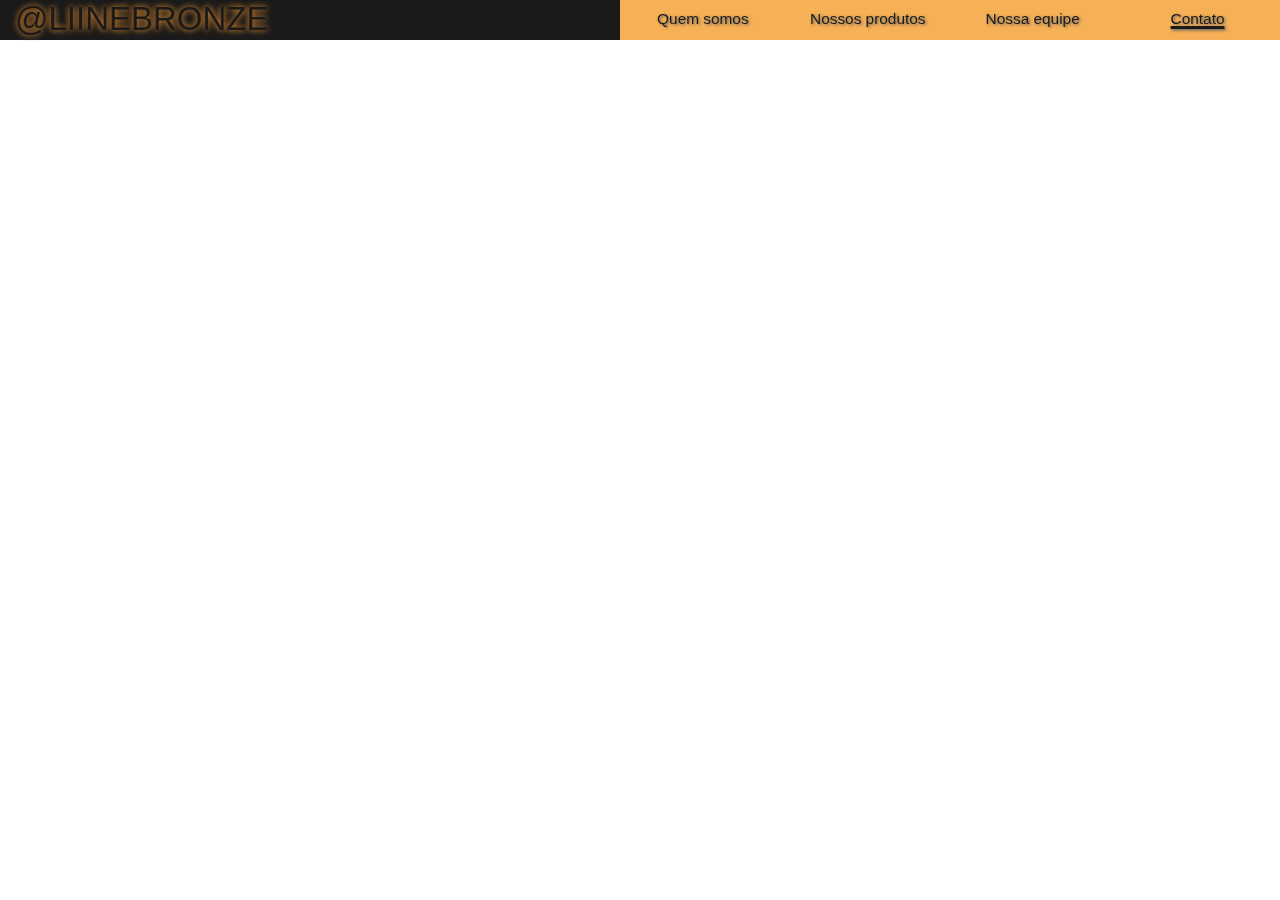
==== contato.html @ fc5c742d "Correções Felipe" ====
<!DOCTYPE html>
<html lang="pt-br">

<head>
    <meta charset="UTF-8">
    <meta http-equiv="X-UA-Compatible" content="IE=edge">
    <meta name="viewport" content="width=device-width, initial-scale=1.0">
    <title>Contato</title>
    <link rel="stylesheet" href="./css/quemsomos.css">
</head>

<body>
    <header>
        <div class="container">
            <div class="start"><a href="index.html">@LIINEBRONZE</a></div>
            <div class="child"><a href="quemsomos.html">Quem somos</a></div>
            <div class="child"><a href="nossosprodutos.html">Nossos produtos</a></div>
            <div class="child"><a href="nossaequipe.html">Nossa equipe</a></div>
            <div class="child"><a href="contato.html">
                    <div class="color">Contato
                </a></div>
        </div>
        </div>
    </header>


</body>

</html>
---- css/quemsomos.css ----
body {
    background-image: url(../imagens/background.jpg);
    opacity: 0.9;
    background-repeat: no-repeat;
    background-size: cover;
}

header {
    width: 100%;
    position: fixed;
    z-index: 1;
}

* {
    box-sizing: border-box;
    margin: 0;
    padding: 0;
}

/*estilização dos dois flexbox*/
.container {
    display: flex;
    flex-direction: row;
    font-family: Impact, Haettenschweiler, "Arial Narrow Bold", sans-serif;
    align-items: center;
    font-size: 30px;
}

/*segundo flexbox, lado direito*/
.child {
    color: rgb(0, 0, 0);
    width: 30%;
    height: 40px;
    background-color: rgb(245, 167, 66);
    text-align: center;
    border: 0;
    justify-content: flex-end;
    font-size: 14px;
    text-shadow: rgb(81, 80, 80) 0.1em 0.1em 0.2em;
    padding: 10px;
}

/*segundo flexbox, lado esquerdo*/
.start {
    background-color: rgb(0, 0, 0);
    width: 120%;
    height: 40px;
    text-shadow: 0 0 0.2em rgb(255, 133, 2), 0 0 0.2em rgb(45, 43, 43);
    padding-left: 15px;
}

/*imagem da pagquemsomos*/
img {
    height: 400px;
    border-radius: 25%;
}

/*título pagquemsomos*/
.text {
    padding: 50px;
    text-decoration: underline rgb(235, 124, 21);
    font-size: 50px;
    font-family: "Lucida Sans", "Lucida Sans Regular", "Lucida Grande", "Lucida Sans Unicode", Geneva, Verdana, sans-serif;
}

/*texto pagquemsomos*/
.text1 {
    width: 65%;
    height: 400px;
    font-size: 30px;
    padding: 40px 0px 0px 40px;
    font-family: "Lucida Sans", "Lucida Sans Regular", "Lucida Grande", "Lucida Sans Unicode", Geneva, Verdana, sans-serif;
    text-shadow: 0.1rem 0.1em 0.5rem rgb(19, 19, 19);
}

/*frase final pagquemsomos*/
.text2 {
    padding-top: 40px;
    padding: 40px;
    color: rgba(255, 129, 11, 0.664);
    font-size: 20px;
    text-decoration: underline 10px rgb(0, 0, 0);
    font-family: Impact, Haettenschweiler, "Arial Narrow Bold", sans-serif;
    text-shadow: 0.1rem 0.1rem #333;
}

/*tirar formatação de link*/
a {
    color: black;
    text-decoration: none;
    text-shadow: 0.1em 0.em 0.1em rgb(0, 0, 0);
    font-size: 110%;
}

a:hover {
    color: rgb(222, 210, 210);
}

a:active {
    color: rgb(243, 110, 1);
}

.color {
    color: black;
    text-decoration: underline 3px black;
}
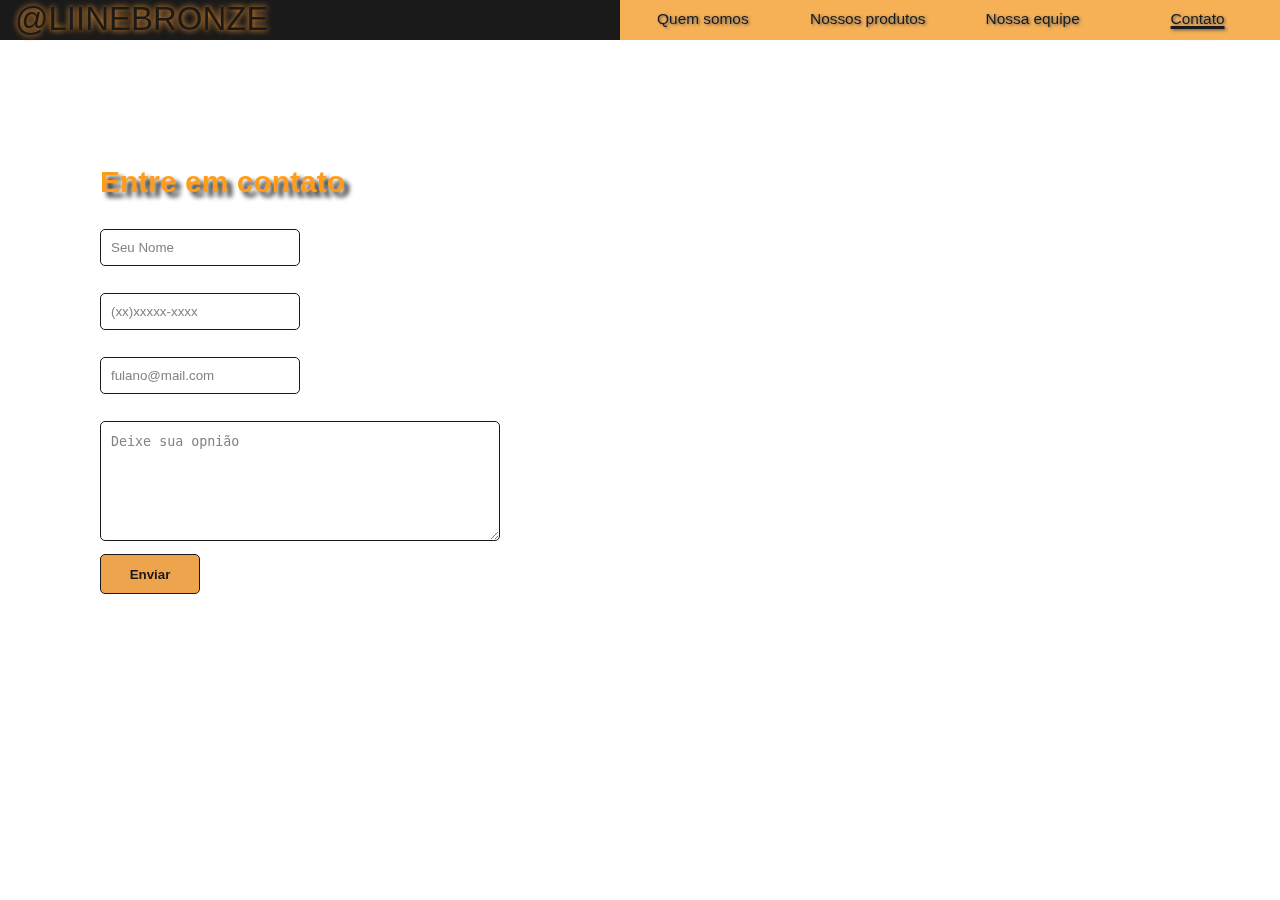
==== commit 377e077c: "Contatos e JS" ====
--- a/contato.html
+++ b/contato.html
@@ -6,10 +6,10 @@
     <meta http-equiv="X-UA-Compatible" content="IE=edge">
     <meta name="viewport" content="width=device-width, initial-scale=1.0">
     <title>Contato</title>
-    <link rel="stylesheet" href="./css/quemsomos.css">
+    <link rel="stylesheet" href="./css/contato.css">
 </head>
 
-<body>
+
     <header>
         <div class="container">
             <div class="start"><a href="index.html">@LIINEBRONZE</a></div>
@@ -24,6 +24,42 @@
     </header>
 
 
+
+
+<body>
+  <script src="./js/script.js"> </script>
+
+<form name="meu_form">
+    <br>
+    <br>
+    <br>
+    <br>
+    <br>
+
+    <h1>Entre em contato</h1>
+  
+    <input type="text" id="nomeid" placeholder="Seu Nome" required="required" name="nome" />
+    <label for="nome">Nome</label>
+    <br>
+    <br>
+
+  
+    <input type="tel" id="foneid" placeholder="(xx)xxxxx-xxxx" name="fone" />
+    <label for="fone">Telefone</label>
+    <br>
+    <br>
+
+  
+    <input type="email" id="emailid" placeholder="fulano@mail.com" name="email" />
+    <label for="email">Email</label>
+    <br>
+    <br>
+
+  
+    <textarea placeholder="Deixe sua opnião"></textarea>
+    <br>
+
+  
+    <input type="submit" class="enviar" onclick="Enviar();" value="Enviar" />
 </body>
-
 </html>--- a/css/contato.css
+++ b/css/contato.css
@@ -0,0 +1,167 @@
+body {
+    background-image: url(../imagens/background.jpg);
+    opacity: 0.9;
+    background-repeat: no-repeat;
+    background-size: cover;
+    padding: 0px;
+    margin: 0px;
+}
+
+header {
+    width: 100%;
+    position: fixed;
+    z-index: 1;
+}
+
+* {
+    box-sizing: border-box;
+    margin: 0;
+    padding: 0;
+}
+
+/*estilização dos dois flexbox*/
+.container {
+    display: flex;
+    flex-direction: row;
+    font-family: Impact, Haettenschweiler, "Arial Narrow Bold", sans-serif;
+    align-items: center;
+    font-size: 30px;
+}
+
+/*segundo flexbox, lado direito*/
+.child {
+    color: rgb(0, 0, 0);
+    width: 30%;
+    height: 40px;
+    background-color: rgb(245, 167, 66);
+    text-align: center;
+    border: 0;
+    justify-content: flex-end;
+    font-size: 14px;
+    text-shadow: rgb(81, 80, 80) 0.1em 0.1em 0.2em;
+    padding: 10px;
+}
+
+/*segundo flexbox, lado esquerdo*/
+.start {
+    background-color: rgb(0, 0, 0);
+    width: 120%;
+    height: 40px;
+    text-shadow: 0 0 0.2em rgb(255, 133, 2), 0 0 0.2em rgb(45, 43, 43);
+    padding-left: 15px;
+}
+
+/*imagem da pagquemsomos*/
+img {
+    height: 400px;
+    border-radius: 25%;
+}
+
+/*título pagquemsomos*/
+.text {
+    padding: 50px;
+    text-decoration: underline rgb(235, 124, 21);
+    font-size: 50px;
+    font-family: "Lucida Sans", "Lucida Sans Regular", "Lucida Grande", "Lucida Sans Unicode", Geneva, Verdana, sans-serif;
+}
+
+/*texto pagquemsomos*/
+.text1 {
+    width: 65%;
+    height: 400px;
+    font-size: 30px;
+    padding: 40px 0px 0px 40px;
+    font-family: "Lucida Sans", "Lucida Sans Regular", "Lucida Grande", "Lucida Sans Unicode", Geneva, Verdana, sans-serif;
+    text-shadow: 0.1rem 0.1em 0.5rem rgb(19, 19, 19);
+}
+
+/*frase final pagquemsomos*/
+.text2 {
+    padding-top: 40px;
+    padding: 40px;
+    color: rgba(255, 129, 11, 0.664);
+    font-size: 20px;
+    text-decoration: underline 10px rgb(0, 0, 0);
+    font-family: Impact, Haettenschweiler, "Arial Narrow Bold", sans-serif;
+    text-shadow: 0.1rem 0.1rem #333;
+}
+
+/*tirar formatação de link*/
+a {
+    color: black;
+    text-decoration: none;
+    text-shadow: 0.1em 0.em 0.1em rgb(0, 0, 0);
+    font-size: 110%;
+}
+
+a:hover {
+    color: rgb(222, 210, 210);
+}
+
+a:active {
+    color: rgb(243, 110, 1);
+}
+
+.color {
+    color: black;
+    text-decoration: underline 3px black;
+}
+
+form {
+    margin: px;
+    padding: 80px;
+    font-family: Verdana,Tahoma,sans-serif;
+    font-size: 15px;
+    max-width: 500px;
+}
+
+h1 {
+    margin-bottom: 20px;
+    margin-left: 20px;
+    color: #ff9101;
+    text-shadow: 5px 5px 5px black;
+}
+
+input, textarea {
+    width: 200px;
+    padding: 10px;
+    color: black;
+    margin-left: 20px;
+    margin-top: 10px;
+    -webkit-border-radius: 5px;
+    -moz-border-radius: 5px;
+    border: 1px solid;
+}
+
+input:hover, textarea:hover, input:focus, textarea:focus {
+    border-color: #000066;
+    box-shadow: 5px 0px 9px #FFFF00;
+    background-color: #f89f56;
+    color: black;
+    font-weight: bold;
+}
+
+.enviar {
+    background-color: #ec9939;
+    height: 40px;
+    width: 100px;
+    font-weight: bold;
+    border-radius: 5px;
+    -webkit-border-radius: 5px;
+    -moz-border-radius: 5px;
+    border: 1px solid;
+    color: black;
+}
+
+textarea {
+    width: 400px;
+    height: 120px;
+    line-height: 20px;
+    max-width: 400px;
+}
+
+form label {
+    margin-left: 20px;
+    color: #FFFFFF;
+    font-weight: bold;
+}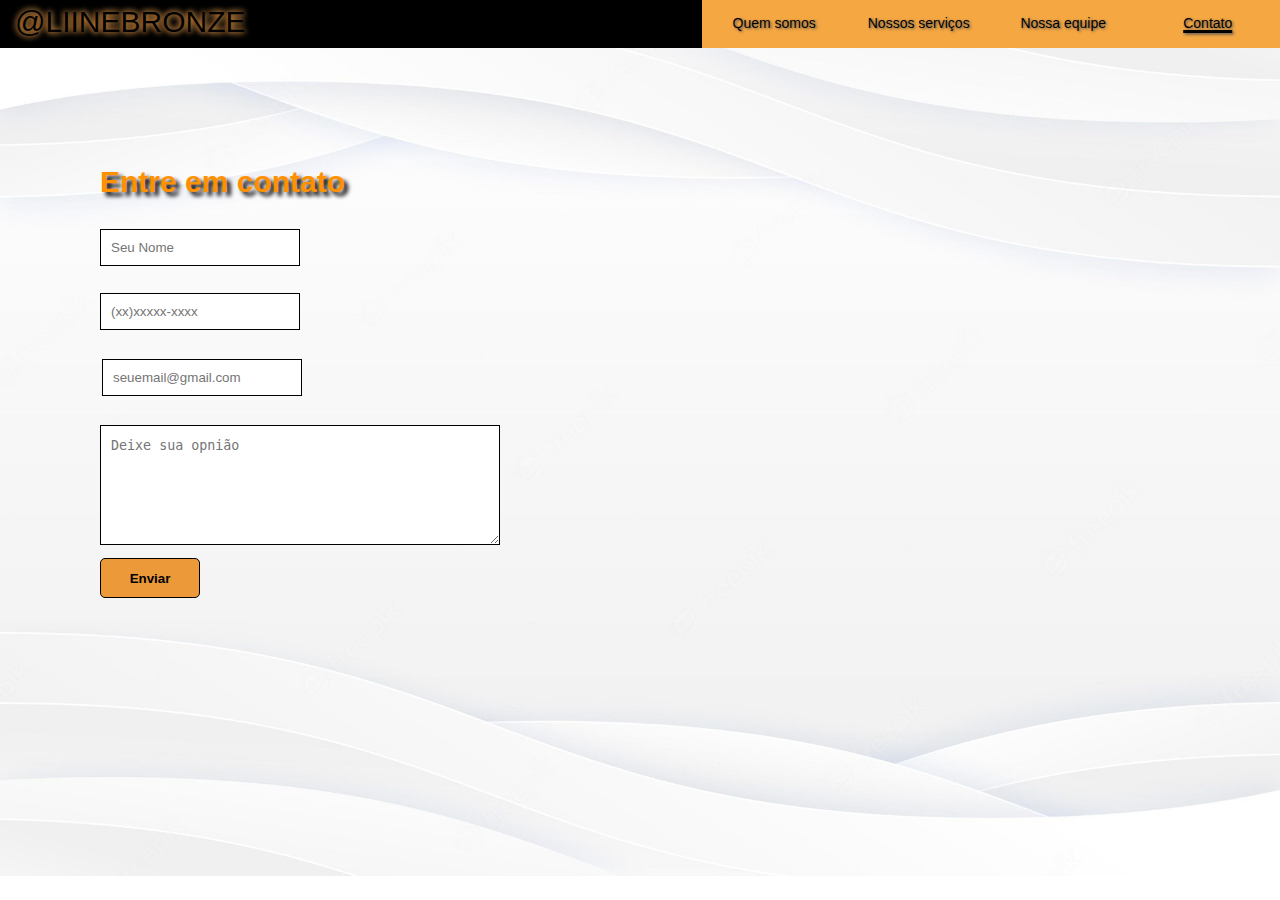
==== commit d440be1b: "Final" ====
--- a/contato.html
+++ b/contato.html
@@ -9,57 +9,58 @@
     <link rel="stylesheet" href="./css/contato.css">
 </head>
 
+<header>
+    <div class="container">
+        <div class="start"><a href="index.html">@LIINEBRONZE</a></div>
+        <div class="child"><a href="quemsomos.html">Quem somos</a></div>
+        <div class="child"><a href="nossosserviços.html">Nossos serviços</a></div>
+        <div class="child"><a href="nossaequipe.html">Nossa equipe</a></div>
+        <div class="child"><a href="contato.html">
+                <div class="color">Contato
+            </a></div>
+    </div>
+    </div>
+</header>
 
-    <header>
-        <div class="container">
-            <div class="start"><a href="index.html">@LIINEBRONZE</a></div>
-            <div class="child"><a href="quemsomos.html">Quem somos</a></div>
-            <div class="child"><a href="nossosprodutos.html">Nossos produtos</a></div>
-            <div class="child"><a href="nossaequipe.html">Nossa equipe</a></div>
-            <div class="child"><a href="contato.html">
-                    <div class="color">Contato
-                </a></div>
-        </div>
-        </div>
-    </header>
+<body>
+    <script src="./js/script.js"> </script>
+
+    <form name="f1">
+        <br>
+        <br>
+        <br>
+        <br>
+        <br>
+
+        <h1>Entre em contato</h1>
+
+        <input type="text" id="nomeid" placeholder="Seu Nome" required="required" name="nome" />
+        <label for="nome"></label>
+        <br>
+        <br>
 
 
+        <input type="tel" id="foneid" placeholder="(xx)xxxxx-xxxx" name="fone" />
+        <label for="fone"></label>
+        <br>
+        <br>
 
+        <table>
+            <tr>
+                <td>
 
-<body>
-  <script src="./js/script.js"> </script>
+                    <input type="text" name="email" id="emailid" placeholder="seuemail@gmail.com"
+                        maxlength="60" size='65'>
+                </td>
+                <td>
+                    <div id="msgemail"></div>
+                </td>
+            </tr>
+        </table>
+        <br>
+        <textarea placeholder="Deixe sua opnião"></textarea>
+        <br>
+        <input type="button" class="enviar" onclick="Enviar(f1.email);" value="Enviar" />
+</body>
 
-<form name="meu_form">
-    <br>
-    <br>
-    <br>
-    <br>
-    <br>
-
-    <h1>Entre em contato</h1>
-  
-    <input type="text" id="nomeid" placeholder="Seu Nome" required="required" name="nome" />
-    <label for="nome">Nome</label>
-    <br>
-    <br>
-
-  
-    <input type="tel" id="foneid" placeholder="(xx)xxxxx-xxxx" name="fone" />
-    <label for="fone">Telefone</label>
-    <br>
-    <br>
-
-  
-    <input type="email" id="emailid" placeholder="fulano@mail.com" name="email" />
-    <label for="email">Email</label>
-    <br>
-    <br>
-
-  
-    <textarea placeholder="Deixe sua opnião"></textarea>
-    <br>
-
-  
-    <input type="submit" class="enviar" onclick="Enviar();" value="Enviar" />
-</body>
 </html>--- a/css/contato.css
+++ b/css/contato.css
@@ -1,10 +1,10 @@
 body {
+    height: 100vh;
     background-image: url(../imagens/background.jpg);
-    opacity: 0.9;
     background-repeat: no-repeat;
-    background-size: cover;
-    padding: 0px;
-    margin: 0px;
+    background-attachment: fixed;
+    background-position: center;
+    background-size: 100%;
 }
 
 header {
@@ -19,7 +19,31 @@
     padding: 0;
 }
 
-/*estilização dos dois flexbox*/
+/*segundo flexbox, lado direito*/
+.child {
+    color: rgb(0, 0, 0);
+    width: 25%;
+    height: 48px;
+    background-color: rgb(245, 167, 66);
+    border: 0px;
+    justify-content: flex-end;
+    text-align: center;
+    font-size: 14px;
+    text-shadow: rgb(81, 80, 80) 0.1em 0.1em 0.2em;
+    padding-top: 14.5px;
+}
+
+/*segundo flexbox, lado esquerdo*/
+.start {
+    background-color: rgb(0, 0, 0);
+    width: 120%;
+    height: 48px;
+    text-shadow: 0 0 0.2em rgb(254, 133, 3), 0 0 0.2em rgb(158, 158, 158);
+    padding-left: 15px;
+    padding-top: 5px;
+}
+
+/*estilização dos três flexbox*/
 .container {
     display: flex;
     flex-direction: row;
@@ -28,70 +52,11 @@
     font-size: 30px;
 }
 
-/*segundo flexbox, lado direito*/
-.child {
-    color: rgb(0, 0, 0);
-    width: 30%;
-    height: 40px;
-    background-color: rgb(245, 167, 66);
-    text-align: center;
-    border: 0;
-    justify-content: flex-end;
-    font-size: 14px;
-    text-shadow: rgb(81, 80, 80) 0.1em 0.1em 0.2em;
-    padding: 10px;
-}
-
-/*segundo flexbox, lado esquerdo*/
-.start {
-    background-color: rgb(0, 0, 0);
-    width: 120%;
-    height: 40px;
-    text-shadow: 0 0 0.2em rgb(255, 133, 2), 0 0 0.2em rgb(45, 43, 43);
-    padding-left: 15px;
-}
-
-/*imagem da pagquemsomos*/
-img {
-    height: 400px;
-    border-radius: 25%;
-}
-
-/*título pagquemsomos*/
-.text {
-    padding: 50px;
-    text-decoration: underline rgb(235, 124, 21);
-    font-size: 50px;
-    font-family: "Lucida Sans", "Lucida Sans Regular", "Lucida Grande", "Lucida Sans Unicode", Geneva, Verdana, sans-serif;
-}
-
-/*texto pagquemsomos*/
-.text1 {
-    width: 65%;
-    height: 400px;
-    font-size: 30px;
-    padding: 40px 0px 0px 40px;
-    font-family: "Lucida Sans", "Lucida Sans Regular", "Lucida Grande", "Lucida Sans Unicode", Geneva, Verdana, sans-serif;
-    text-shadow: 0.1rem 0.1em 0.5rem rgb(19, 19, 19);
-}
-
-/*frase final pagquemsomos*/
-.text2 {
-    padding-top: 40px;
-    padding: 40px;
-    color: rgba(255, 129, 11, 0.664);
-    font-size: 20px;
-    text-decoration: underline 10px rgb(0, 0, 0);
-    font-family: Impact, Haettenschweiler, "Arial Narrow Bold", sans-serif;
-    text-shadow: 0.1rem 0.1rem #333;
-}
-
 /*tirar formatação de link*/
-a {
+header a {
     color: black;
     text-decoration: none;
-    text-shadow: 0.1em 0.em 0.1em rgb(0, 0, 0);
-    font-size: 110%;
+    font-size: 100%;
 }
 
 a:hover {
@@ -107,10 +72,11 @@
     text-decoration: underline 3px black;
 }
 
+/* formulario, cores, fontes */
 form {
     margin: px;
     padding: 80px;
-    font-family: Verdana,Tahoma,sans-serif;
+    font-family: Verdana, Tahoma, sans-serif;
     font-size: 15px;
     max-width: 500px;
 }
@@ -119,24 +85,26 @@
     margin-bottom: 20px;
     margin-left: 20px;
     color: #ff9101;
-    text-shadow: 5px 5px 5px black;
+    text-shadow: 4px 4px 4px black;
 }
 
-input, textarea {
+input,
+textarea {
     width: 200px;
     padding: 10px;
     color: black;
     margin-left: 20px;
     margin-top: 10px;
-    -webkit-border-radius: 5px;
-    -moz-border-radius: 5px;
     border: 1px solid;
 }
 
-input:hover, textarea:hover, input:focus, textarea:focus {
+input:hover,
+textarea:hover,
+input:focus,
+textarea:focus {
     border-color: #000066;
     box-shadow: 5px 0px 9px #FFFF00;
-    background-color: #f89f56;
+    background-color: #f7c59d;
     color: black;
     font-weight: bold;
 }
@@ -162,6 +130,6 @@
 
 form label {
     margin-left: 20px;
-    color: #FFFFFF;
+    color: #000000;
     font-weight: bold;
 }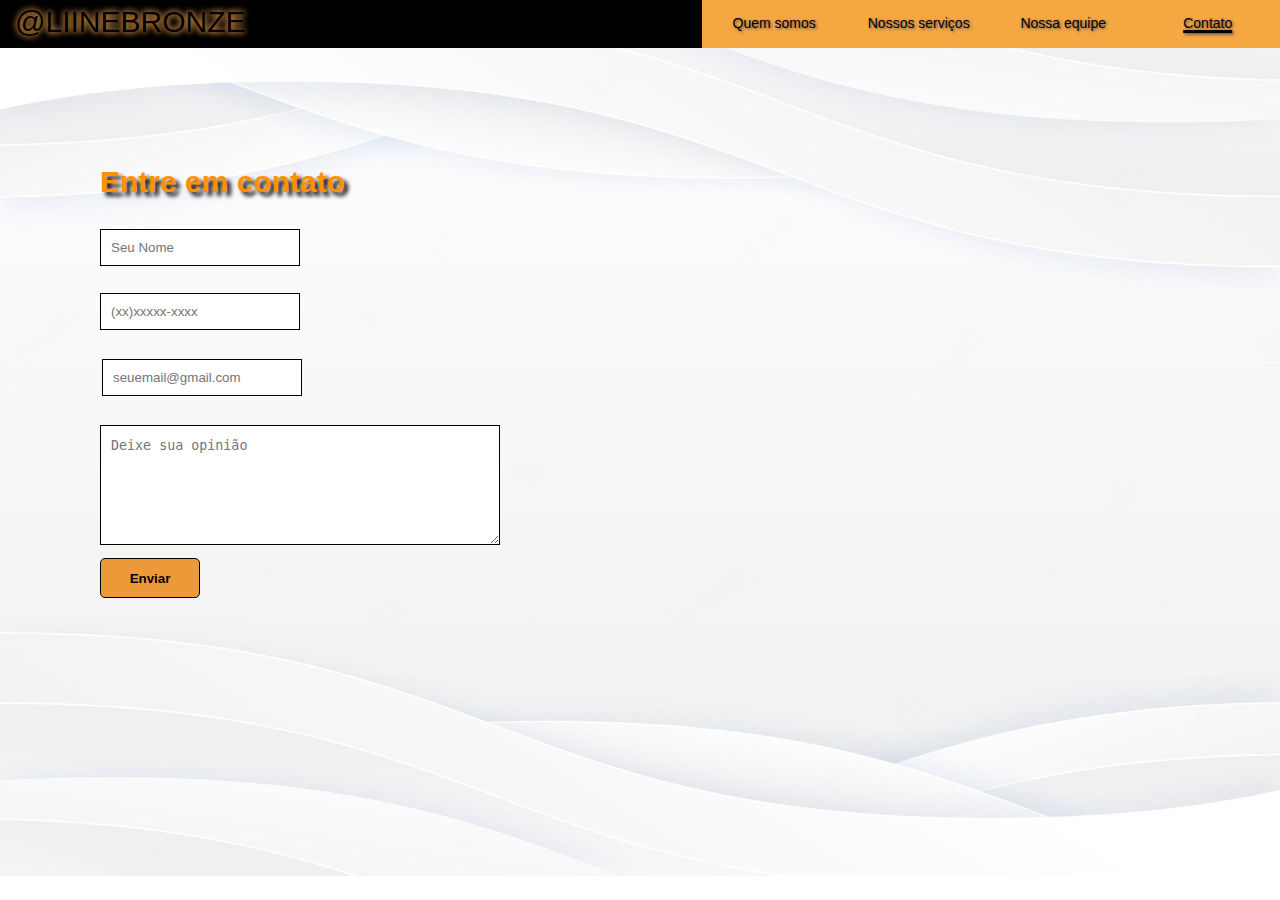
==== commit 3203aff9: "Final" ====
--- a/contato.html
+++ b/contato.html
@@ -58,7 +58,7 @@
             </tr>
         </table>
         <br>
-        <textarea placeholder="Deixe sua opnião"></textarea>
+        <textarea placeholder="Deixe sua opinião"></textarea>
         <br>
         <input type="button" class="enviar" onclick="Enviar(f1.email);" value="Enviar" />
 </body>
